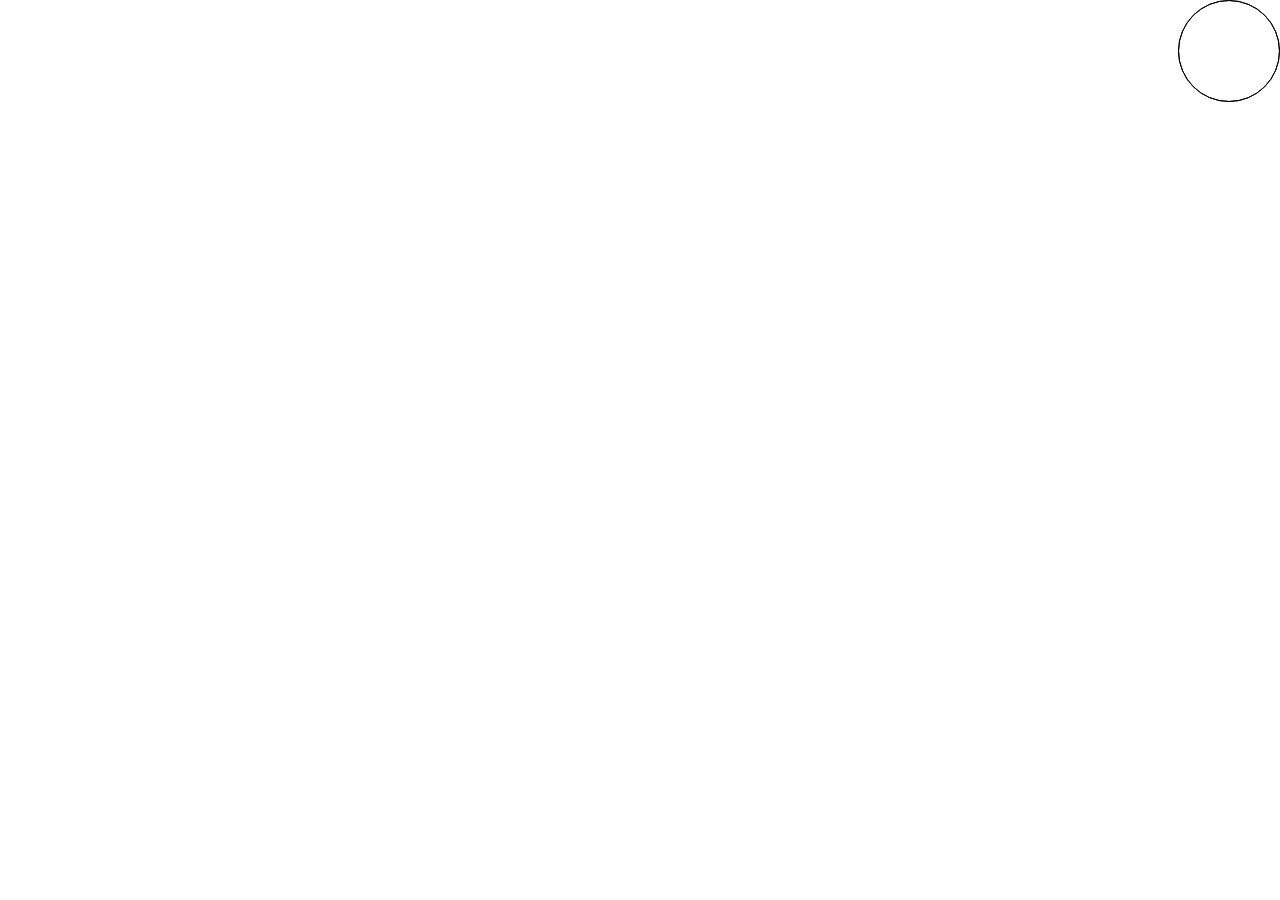
==== index.html @ cfb7c75c "yay" ====
<!DOCTYPE html>
<html lang="en">
  <head>
    <meta charset="UTF-8" />
    <meta http-equiv="X-UA-Compatible" content="IE=edge" />
    <link rel="stylesheet" href="main.css" />
    <meta name="viewport" content="width=device-width, initial-scale=1.0" />
    <title>Document</title>
  </head>
  <body>
    <div class="container">
      <span class="containerText">TE QUIERO MUCHO</span>
    </div>
    <div class="container">
      <span class="containerText">TE QUIERO MUCHO</span>
    </div>
  </body>
</html>

<script>
  window.onload = function () {
    setInterval(changeAnimation, 2000);
  };

  let animationCount = 1;

  const changeAnimation = () => {
    document
      .querySelector(".container")
      .style.setProperty("--anim-name", `a${++animationCount}`);
  };
</script>
---- main.css ----
:root {
  font-family: sans-serif;
}

body {
  display: flex;
  align-items: center;
  justify-content: center;
  margin: 0;
  padding: 0;
}

.container {
  border: 1px solid black;
  border-radius: 50%;

  position: absolute;
  top: 0;
  right: 0;

  height: 100px;
  width: 100px;

  display: flex;
  justify-content: center;
  align-items: center;

  text-align: center;

  animation-name: moveDiagonally;
  animation-duration: 5s;
  animation-iteration-count: infinite;
  animation-direction: alternate;
}

.containerText {
  font-weight: bold;
  opacity: 0;
  padding: 8px;
  transition: opacity 0.5s;
}

.containerText:hover {
  opacity: 1;
  color: purple;
}

@keyframes moveDiagonally {
  to {
    background: pink;
    border: 10px dotted purple;
    border-radius: 50px;

    transform: translateX(calc(100% - 100vw)) translateY(calc(100vh - 100%));
    width: 200px;
    height: 200px;
    font-size: 2.5rem;
  }
}
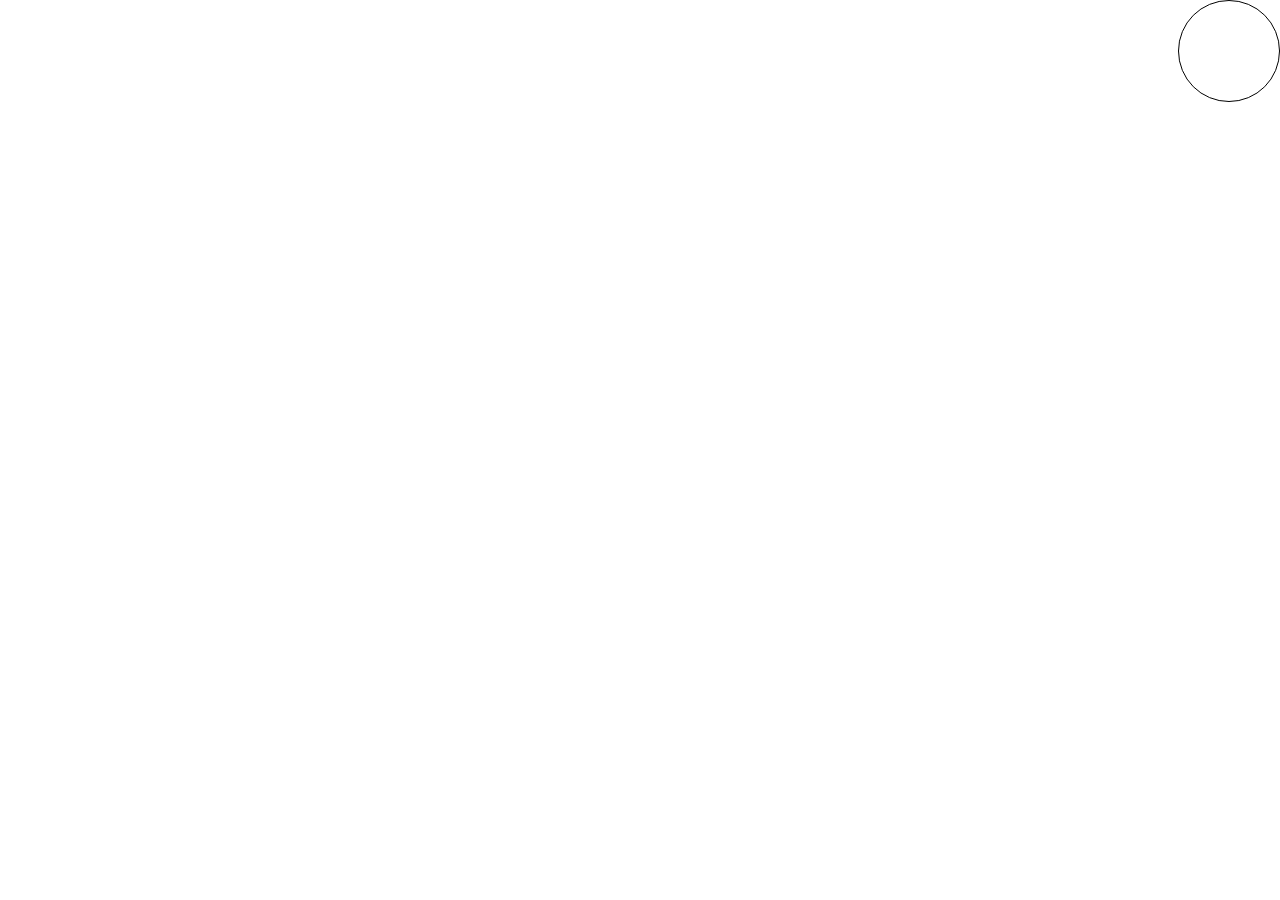
==== commit 1cdf5bd3: "d" ====
--- a/index.html
+++ b/index.html
@@ -8,25 +8,30 @@
     <title>Document</title>
   </head>
   <body>
-    <div class="container">
-      <span class="containerText">TE QUIERO MUCHO</span>
-    </div>
-    <div class="container">
-      <span class="containerText">TE QUIERO MUCHO</span>
+    <div id="container" class="container">
+      <span id="containerText" class="containerText">TE QUIERO MUCHO</span>
     </div>
   </body>
 </html>
 
 <script>
-  window.onload = function () {
-    setInterval(changeAnimation, 2000);
-  };
+  const container = document.getElementById("container");
+  const text = document.getElementById("containerText");
 
-  let animationCount = 1;
+  const goodText = [
+    "TE QUIERO MUCHO",
+    "NO PODRIA VIVIR SIN VOS",
+    "SOS LO MAS",
+    "Dejen que las clases dominantes tiemblen ante una revolución comunista. Los proletarios no tienen nada que perder excepto sus cadenas. Tienen un mundo que ganar. ¡Trabajadores de todos los países se uníos!",
+  ];
 
-  const changeAnimation = () => {
-    document
-      .querySelector(".container")
-      .style.setProperty("--anim-name", `a${++animationCount}`);
-  };
+  const badText = ["na mentira jsjsjsjs", "se la creyo", "irónicamente obvio"];
+  container.addEventListener("mouseleave", () => {
+    const rand = Math.floor(Math.random() * badText.length);
+    containerText.innerText = badText[rand];
+  });
+  container.addEventListener("mouseenter", () => {
+    const rand = Math.floor(Math.random() * goodText.length);
+    containerText.innerText = goodText[rand];
+  });
 </script>
--- a/main.css
+++ b/main.css
@@ -35,6 +35,7 @@
 
 .containerText {
   font-weight: bold;
+  color: purple;
   opacity: 0;
   padding: 8px;
   transition: opacity 0.5s;
@@ -42,7 +43,6 @@
 
 .containerText:hover {
   opacity: 1;
-  color: purple;
 }
 
 @keyframes moveDiagonally {
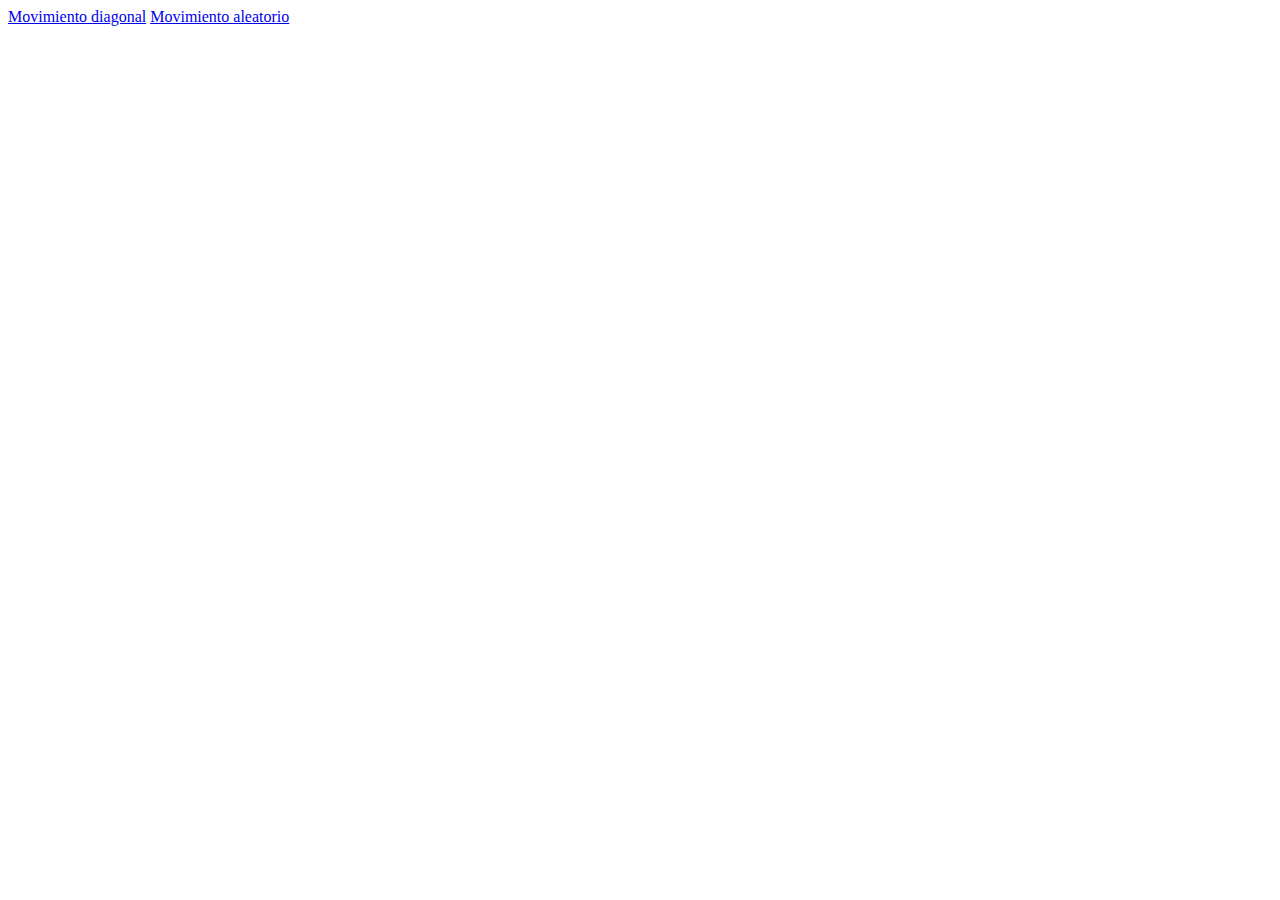
==== commit 032fadf2: "Added entry page" ====
--- a/index.html
+++ b/index.html
@@ -3,35 +3,11 @@
   <head>
     <meta charset="UTF-8" />
     <meta http-equiv="X-UA-Compatible" content="IE=edge" />
-    <link rel="stylesheet" href="main.css" />
     <meta name="viewport" content="width=device-width, initial-scale=1.0" />
     <title>Document</title>
   </head>
   <body>
-    <div id="container" class="container">
-      <span id="containerText" class="containerText">TE QUIERO MUCHO</span>
-    </div>
+    <a href="/diagonalMovement/">Movimiento diagonal</a>
+    <a href="/randomMovement/">Movimiento aleatorio</a>
   </body>
 </html>
-
-<script>
-  const container = document.getElementById("container");
-  const text = document.getElementById("containerText");
-
-  const goodText = [
-    "TE QUIERO MUCHO",
-    "NO PODRIA VIVIR SIN VOS",
-    "SOS LO MAS",
-    "Dejen que las clases dominantes tiemblen ante una revolución comunista. Los proletarios no tienen nada que perder excepto sus cadenas. Tienen un mundo que ganar. ¡Trabajadores de todos los países se uníos!",
-  ];
-
-  const badText = ["na mentira jsjsjsjs", "se la creyo", "irónicamente obvio"];
-  container.addEventListener("mouseleave", () => {
-    const rand = Math.floor(Math.random() * badText.length);
-    containerText.innerText = badText[rand];
-  });
-  container.addEventListener("mouseenter", () => {
-    const rand = Math.floor(Math.random() * goodText.length);
-    containerText.innerText = goodText[rand];
-  });
-</script>
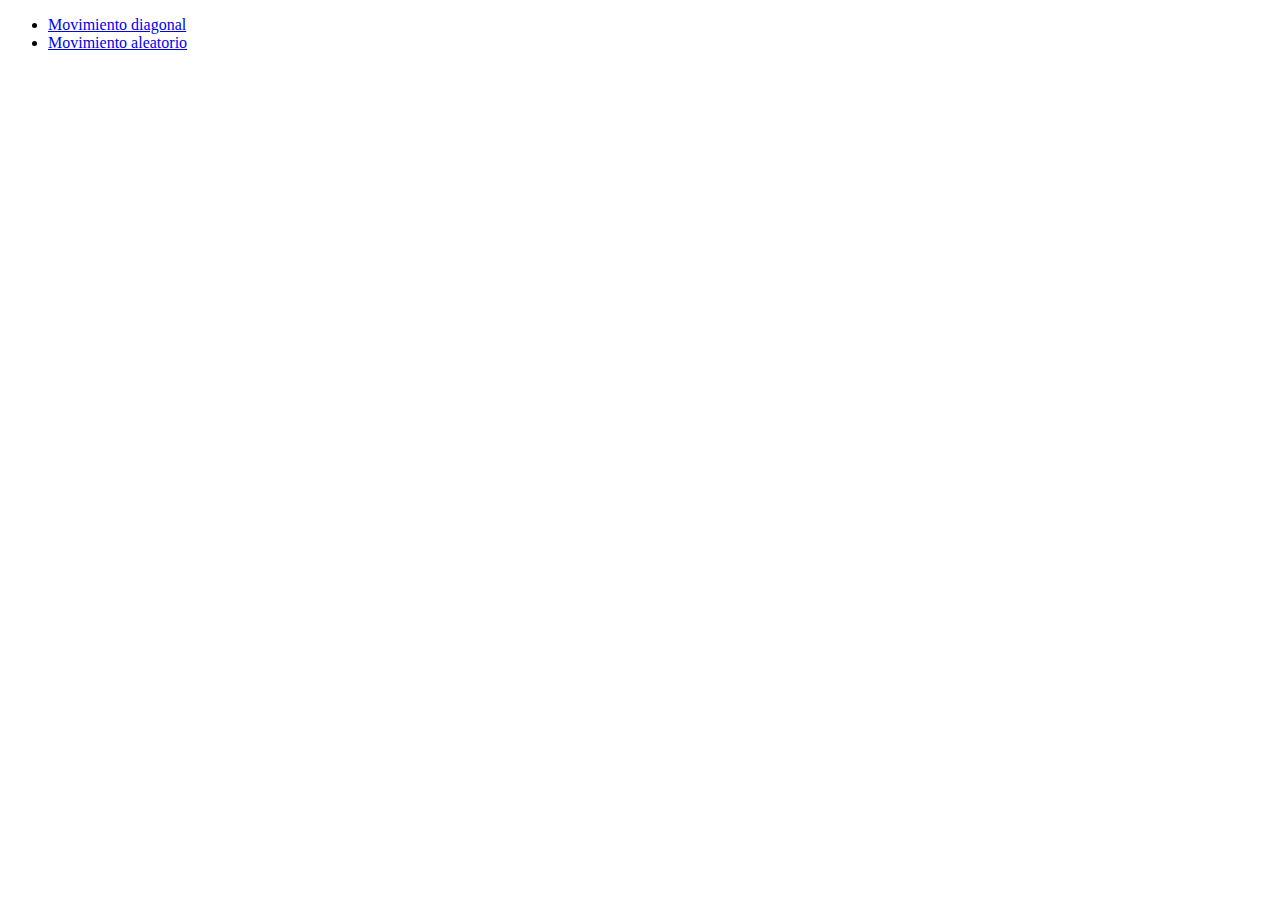
==== commit a684a0fc: "ad" ====
--- a/index.html
+++ b/index.html
@@ -7,7 +7,13 @@
     <title>Document</title>
   </head>
   <body>
-    <a href="/diagonalMovement/">Movimiento diagonal</a>
-    <a href="/randomMovement/">Movimiento aleatorio</a>
+    <ul>
+      <li>
+        <a href="/diagonalMovement/">Movimiento diagonal</a>
+      </li>
+      <li>
+        <a href="/randomMovement/">Movimiento aleatorio</a>
+      </li>
+    </ul>
   </body>
 </html>
